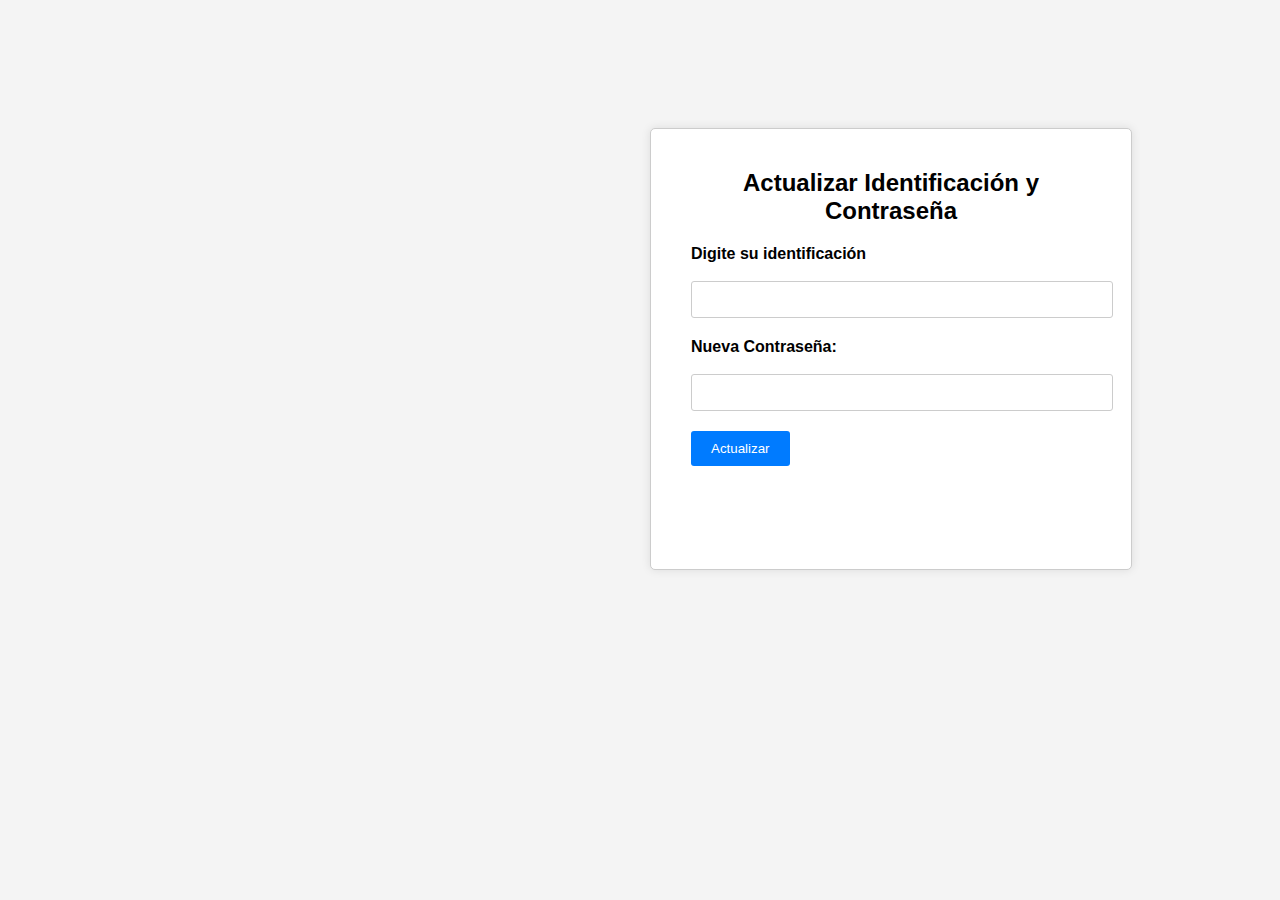
==== static/HTML/actualizar.html @ c554ef34 "actualizar pero malo" ====
<!DOCTYPE html>
<html lang="es">

<head>
    <meta charset="UTF-8">
    <meta name="viewport" content="width=device-width, initial-scale=1.0">
    <title>Actualizar Identificación y Contraseña</title>
    <link rel="stylesheet" href="../CSS/estilosA.css">
</head>

<body>
    <div class="container">
        <h2>Actualizar Identificación y Contraseña</h2>
        <form action="/update_idpas" method="post">

            <div class="form-group">
                <label for="identificacion"> Digite su identificación</label> <br>
                <input type="number" id="identificacion" name="identificacion" required>
            </div>

            <div class="form-group">
                <label for="nueva_contraseña">Nueva Contraseña:</label> <br>
                <input type="password" id="contraseña" name="nueva_contraseña" required>
            </div>

            <div class="form-group">
                <button type="submit">Actualizar</button>
            </div>

        </form>
    </div>
</body>

</html>
---- static/CSS/estilosA.css ----
body {
    font-family: Arial, sans-serif;
    background-color: #f4f4f4;
    margin: 0;
    padding: 0;
}

.container {
    margin-top: 10%;
    margin-left: 650px;
    max-width: 400px;
    height: 400px;
    padding: 20px 40px;
    background-color: #fff;
    border: 1px solid #ccc;
    box-shadow: 0 0 10px rgba(0, 0, 0, 0.1);
    border-radius: 5px;
}

.container h2 {
    text-align: center;
}

.form-group {
    margin-bottom: 20px;
}

.form-group label {
    display: block;
    font-weight: bold;
}

.form-group input[type="number"],
.form-group input[type="password"] {
    width: 100%;
    padding: 10px;
    border: 1px solid #ccc;
    border-radius: 3px;
}

.form-group button {
    background-color: #007bff;
    color: #fff;
    border: none;
    padding: 10px 20px;
    border-radius: 3px;
    cursor: pointer;
}

.form-group button:hover {
    background-color: #0056b3;
}
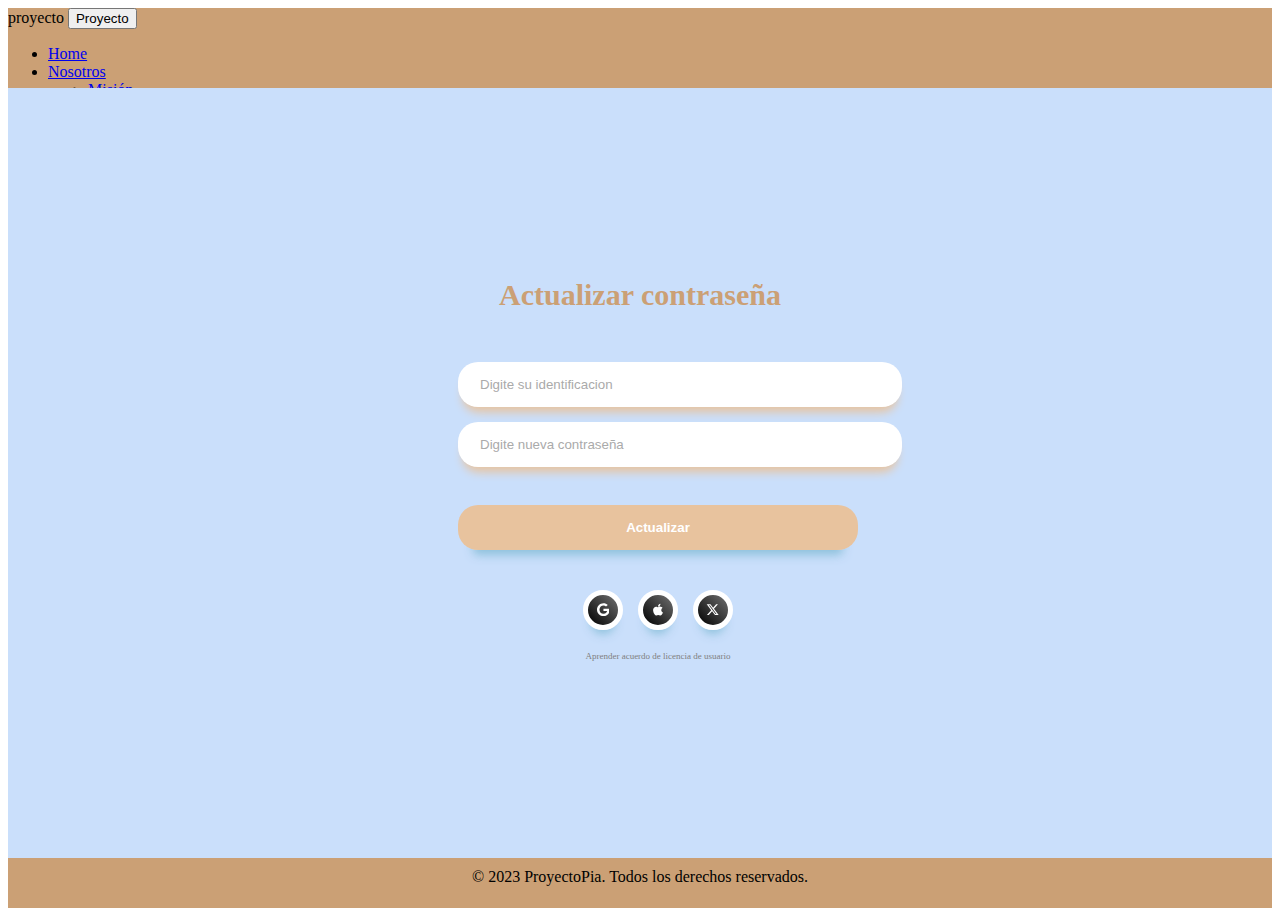
==== commit a4f0d714: "modificaciones estilos" ====
--- a/static/HTML/actualizar.html
+++ b/static/HTML/actualizar.html
@@ -4,31 +4,118 @@
 <head>
     <meta charset="UTF-8">
     <meta name="viewport" content="width=device-width, initial-scale=1.0">
-    <title>Actualizar Identificación y Contraseña</title>
-    <link rel="stylesheet" href="../CSS/estilosA.css">
+    <title>Actualizar Contraseña</title>
+    <link rel="stylesheet" href="/static/CSS/estilos.css">
+    <link href="https://cdn.jsdelivr.net/npm/bootstrap@5.3.1/dist/css/bootstrap.min.css" rel="stylesheet" integrity="sha384-4bw+/aepP/YC94hEpVNVgiZdgIC5+VKNBQNGCHeKRQN+PtmoHDEXuppvnDJzQIu9" crossorigin="anonymous">
 </head>
 
-<body>
-    <div class="container">
-        <h2>Actualizar Identificación y Contraseña</h2>
-        <form action="/update_idpas" method="post">
+<body class="grid-container">
 
-            <div class="form-group">
-                <label for="identificacion"> Digite su identificación</label> <br>
-                <input type="number" id="identificacion" name="identificacion" required>
+    <header class="header">
+
+        <nav class="navbar navbar-expand-lg" style="background-color: #cba075;
+    height: 80px;
+    ">
+
+            <div class="container-fluid">
+                <a class="navbar-brand">Proyecto</a>
+                <button class="navbar-toggler" type="button" data-bs-toggle="collapse" data-bs-target="#navbarSupportedContent" aria-controls="navbarSupportedContent" aria-expanded="false" aria-label="Toggle navigation">
+            <span class="navbar-toggler-icon">Proyecto</span>
+          </button>
+
+
+                <div class="collapse navbar-collapse" id="navbarSupportedContent">
+                    <ul class="navbar-nav me-auto mb-2 mb-lg-0">
+                        <li class="nav-item">
+                            <a class="nav-link active" aria-current="page" href="/static/index.html">Home</a>
+                        </li>
+
+
+                        <li class="nav-item dropdown">
+                            <a class="nav-link dropdown-toggle" href="#" role="button" data-bs-toggle="dropdown" aria-expanded="false">
+                                Nosotros
+                            </a>
+                            <ul class="dropdown-menu">
+                                <li><a class="dropdown-item" href="../static/HTML/mision.HTML">Misión</a></li>
+                                <li><a class="dropdown-item" href="../static/HTML/vision.html">Visión</a></li>
+
+
+                            </ul>
+                        </li>
+                        <li class="nav-item dropdown">
+                            <a class="nav-link dropdown-toggle" href="#" role="button" data-bs-toggle="dropdown" aria-expanded="false">
+                                Usuarios
+                            </a>
+                            <ul class="dropdown-menu">
+                                <li><a class="dropdown-item" href="../static/HTML/registrar.html">Registro admin</a></li>
+                                <li><a class="dropdown-item" href="../static/HTML/registroE.html">Registro de estudiante</a></li>
+                                <li>
+                                    <a class="dropdown-item" href=""></a>
+                                </li>
+                                <li><a class="dropdown-item" href="../static/HTML/inicioSA.html">Inicio de sesión admin</a></li>
+                            </ul>
+                        </li>
+                    </ul>
+                    <form class="d-flex" role="search" method="post">
+                        <img src="../IMG/logojose.jpg" id="logoJ" alt="">
+                    </form>
+                </div>
             </div>
 
-            <div class="form-group">
-                <label for="nueva_contraseña">Nueva Contraseña:</label> <br>
-                <input type="password" id="contraseña" name="nueva_contraseña" required>
-            </div>
+        </nav>
 
-            <div class="form-group">
-                <button type="submit">Actualizar</button>
-            </div>
+    </header>
 
-        </form>
-    </div>
+    <main id="main">
+
+
+        <div class="container">
+            <div class="headingAI">Actualizar contraseña</div>
+            <form method="post" action="/update" class="form">
+
+                <input required="" class="input" type="number" name="identificacion" id="id" placeholder="Digite su identificacion">
+
+                <input required="" class="input" type="password" name="nueva_contraseña" id="pas" placeholder="Digite nueva contraseña"> <br><br>
+
+                <input class="login-button" type="submit" value="Actualizar">
+                <div class="social-account-container">
+                    <div class="social-accounts">
+                        <button class="social-button google">
+            <svg class="svg" xmlns="http://www.w3.org/2000/svg" height="1em" viewBox="0 0 488 512">
+              <path d="M488 261.8C488 403.3 391.1 504 248 504 110.8 504 0 393.2 0 256S110.8 8 248 8c66.8 0 123 24.5 166.3 64.9l-67.5 64.9C258.5 52.6 94.3 116.6 94.3 256c0 86.5 69.1 156.6 153.7 156.6 98.2 0 135-70.4 140.8-106.9H248v-85.3h236.1c2.3 12.7 3.9 24.9 3.9 41.4z"></path>
+            </svg></button>
+                        <button class="social-button apple">
+            <svg class="svg" xmlns="http://www.w3.org/2000/svg" height="1em" viewBox="0 0 384 512">
+              <path d="M318.7 268.7c-.2-36.7 16.4-64.4 50-84.8-18.8-26.9-47.2-41.7-84.7-44.6-35.5-2.8-74.3 20.7-88.5 20.7-15 0-49.4-19.7-76.4-19.7C63.3 141.2 4 184.8 4 273.5q0 39.3 14.4 81.2c12.8 36.7 59 126.7 107.2 125.2 25.2-.6 43-17.9 75.8-17.9 31.8 0 48.3 17.9 76.4 17.9 48.6-.7 90.4-82.5 102.6-119.3-65.2-30.7-61.7-90-61.7-91.9zm-56.6-164.2c27.3-32.4 24.8-61.9 24-72.5-24.1 1.4-52 16.4-67.9 34.9-17.5 19.8-27.8 44.3-25.6 71.9 26.1 2 49.9-11.4 69.5-34.3z"></path>
+            </svg>
+          </button>
+                        <button class="social-button twitter">
+            <svg class="svg" xmlns="http://www.w3.org/2000/svg" height="1em" viewBox="0 0 512 512">
+              <path d="M389.2 48h70.6L305.6 224.2 487 464H345L233.7 318.6 106.5 464H35.8L200.7 275.5 26.8 48H172.4L272.9 180.9 389.2 48zM364.4 421.8h39.1L151.1 88h-42L364.4 421.8z"></path>
+            </svg>
+          </button>
+                    </div>
+                </div>
+                <span class="agreement"><a href="#">Aprender acuerdo de licencia de usuario</a></span>
+            </form>
+        </div>
+
+    </main>
+
+
+
+    <footer id="footer">
+
+        <div class="copyright">
+            &copy; 2023 ProyectoPia. Todos los derechos reservados.
+        </div>
+
+    </footer>
+
+    <script src="https://cdn.jsdelivr.net/npm/bootstrap@5.3.1/dist/js/bootstrap.bundle.min.js" integrity="sha384-HwwvtgBNo3bZJJLYd8oVXjrBZt8cqVSpeBNS5n7C8IVInixGAoxmnlMuBnhbgrkm" crossorigin="anonymous"></script>
+
+
 </body>
 
+
 </html>--- a/static/CSS/estilos.css
+++ b/static/CSS/estilos.css
@@ -0,0 +1,224 @@
+html {
+    height: 100%;
+}
+
+body {
+    min-height: 100%;
+}
+
+.header {
+    grid-area: header;
+}
+
+#main {
+    background-color: #cadffb;
+}
+
+#pae-img {
+    margin-left: 20%;
+    margin-top: 7%;
+}
+
+#logoJ {
+    margin-right: 50px;
+    height: 75px;
+}
+
+#QR {
+    width: 25%;
+    height: 50%;
+    margin-top: 12%;
+    margin-left: 37%;
+}
+
+#footer {
+    grid-area: footer;
+    background-color: #cba075;
+}
+
+footer {
+    color: black;
+    text-align: center;
+    padding: 10px 0;
+}
+
+.copyright {
+    font-size: 16px;
+}
+
+.grid-container {
+    display: grid;
+    gap: 10px;
+    grid-template: "header" 80px "main" auto "footer" 50px;
+}
+
+
+/*responsive de tablet*/
+
+@media(min-width: 600px) and (max-width: 899px) {
+    .grid-container {
+        display: grid;
+        gap: 10px;
+        grid-template: "header header" 80px "main main" auto 920px "footer footer" 50px / 200px auto;
+    }
+}
+
+
+/*responsive de pc*/
+
+@media(min-width: 900px) and (max-width: 2000px) {
+    .grid-container {
+        display: grid;
+        gap: 0px;
+        grid-template: "header header header" 80px "main main main" auto 1920px "footer footer footer" 80px / 200px auto 200px;
+    }
+}
+
+
+/*inicio registro*/
+
+.heading {
+    margin-top: 140px;
+    text-align: center;
+    font-weight: 900;
+    font-size: 30px;
+    color: #cba075;
+}
+
+.headingAI {
+    margin-top: 190px;
+    text-align: center;
+    font-weight: 900;
+    font-size: 30px;
+    color: #cba075;
+}
+
+.form {
+    margin-left: 450px;
+    width: 400px;
+    margin-top: 35px;
+}
+
+.form .input {
+    width: 100%;
+    background: white;
+    border: none;
+    padding: 15px 20px;
+    border-radius: 20px;
+    margin-top: 15px;
+    box-shadow: #e8c39e 0px 10px 10px -5px;
+    border-inline: 2px solid transparent;
+}
+
+.form .input::-moz-placeholder {
+    color: rgb(170, 170, 170);
+}
+
+.form .input::placeholder {
+    color: rgb(170, 170, 170);
+}
+
+.form .input:focus {
+    outline: none;
+    border-inline: 2px solid #e8c39e;
+}
+
+.form .forgot-password {
+    display: block;
+    margin-top: 10px;
+    margin-left: 10px;
+}
+
+.form .forgot-password a {
+    font-size: 11px;
+    color: grey;
+    text-decoration: none;
+}
+
+.form .login-button {
+    display: block;
+    width: 100%;
+    font-weight: bold;
+    background: linear-gradient(45deg, #e8c39e 0%, #e8c39e 100%);
+    color: white;
+    padding-block: 15px;
+    margin: 20px auto;
+    border-radius: 20px;
+    box-shadow: rgba(133, 189, 215, 0.8784313725) 0px 20px 10px -15px;
+    border: none;
+    transition: all 0.2s ease-in-out;
+}
+
+.form .login-button:hover {
+    transform: scale(1.03);
+    box-shadow: rgba(133, 189, 215, 0.8784313725) 0px 23px 10px -20px;
+}
+
+.form .login-button:active {
+    transform: scale(0.95);
+    box-shadow: rgba(133, 189, 215, 0.8784313725) 0px 15px 10px -10px;
+}
+
+.form .social-account-container {
+    margin-top: 40px;
+}
+
+.form .social-account-container .title {
+    display: block;
+    text-align: center;
+    font-size: 10px;
+    color: rgb(170, 170, 170);
+}
+
+.form .social-account-container .social-accounts {
+    width: 100%;
+    display: flex;
+    justify-content: center;
+    gap: 15px;
+    margin-top: 10px;
+}
+
+.form .social-account-container .social-accounts .social-button {
+    background: linear-gradient(45deg, rgb(0, 0, 0) 0%, rgb(112, 112, 112) 100%);
+    border: 5px solid white;
+    padding: 5px;
+    border-radius: 50%;
+    width: 40px;
+    aspect-ratio: 1;
+    display: grid;
+    place-content: center;
+    box-shadow: rgba(133, 189, 215, 0.8784313725) 0px 12px 10px -8px;
+    transition: all 0.2s ease-in-out;
+}
+
+.form .social-account-container .social-accounts .social-button .svg {
+    fill: white;
+    margin: auto;
+}
+
+.form .social-account-container .social-accounts .social-button:hover {
+    transform: scale(1.2);
+}
+
+.form .social-account-container .social-accounts .social-button:active {
+    transform: scale(0.9);
+}
+
+.form .agreement {
+    display: block;
+    text-align: center;
+    margin-top: 15px;
+}
+
+.form .agreement a {
+    text-decoration: none;
+    color: gray;
+    font-size: 9px;
+}
+
+.navbar-brand {
+    cursor: pointer;
+    text-transform: lowercase;
+    transition: .3s ease all;
+    font-family: Bloogle
+}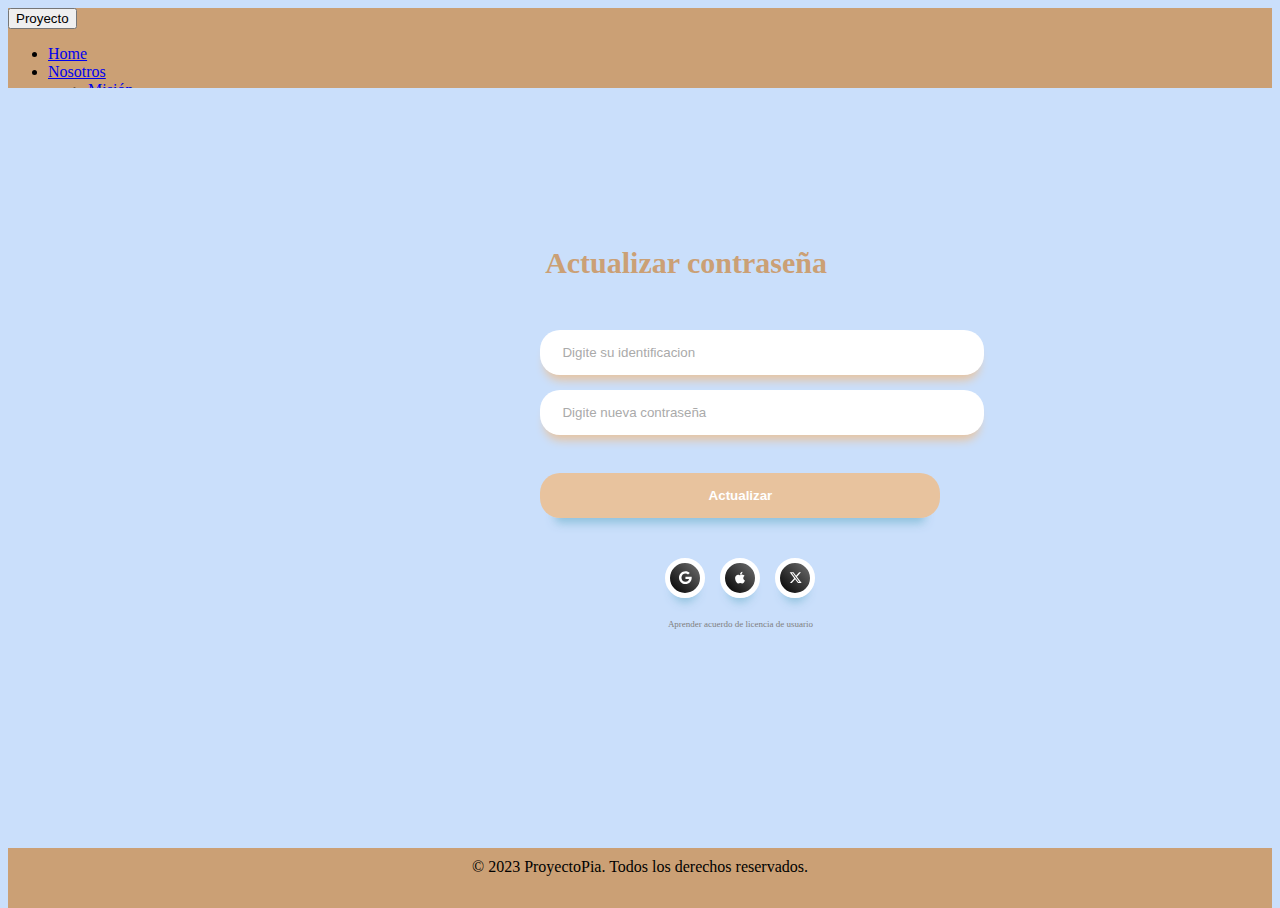
==== commit 8cf63dfd: "palabra proyecto borrada" ====
--- a/static/HTML/actualizar.html
+++ b/static/HTML/actualizar.html
@@ -18,7 +18,6 @@
     ">
 
             <div class="container-fluid">
-                <a class="navbar-brand">Proyecto</a>
                 <button class="navbar-toggler" type="button" data-bs-toggle="collapse" data-bs-target="#navbarSupportedContent" aria-controls="navbarSupportedContent" aria-expanded="false" aria-label="Toggle navigation">
             <span class="navbar-toggler-icon">Proyecto</span>
           </button>
--- a/static/CSS/estilos.css
+++ b/static/CSS/estilos.css
@@ -1,224 +1,237 @@
-html {
-    height: 100%;
-}
-
-body {
-    min-height: 100%;
-}
-
-.header {
-    grid-area: header;
-}
-
-#main {
-    background-color: #cadffb;
-}
-
-#pae-img {
-    margin-left: 20%;
-    margin-top: 7%;
-}
-
-#logoJ {
-    margin-right: 50px;
-    height: 75px;
-}
-
-#QR {
-    width: 25%;
-    height: 50%;
-    margin-top: 12%;
-    margin-left: 37%;
-}
-
-#footer {
-    grid-area: footer;
-    background-color: #cba075;
-}
-
-footer {
-    color: black;
-    text-align: center;
-    padding: 10px 0;
-}
-
-.copyright {
-    font-size: 16px;
-}
-
-.grid-container {
-    display: grid;
-    gap: 10px;
-    grid-template: "header" 80px "main" auto "footer" 50px;
-}
-
-
-/*responsive de tablet*/
-
-@media(min-width: 600px) and (max-width: 899px) {
-    .grid-container {
-        display: grid;
-        gap: 10px;
-        grid-template: "header header" 80px "main main" auto 920px "footer footer" 50px / 200px auto;
-    }
-}
-
-
-/*responsive de pc*/
-
-@media(min-width: 900px) and (max-width: 2000px) {
-    .grid-container {
-        display: grid;
-        gap: 0px;
-        grid-template: "header header header" 80px "main main main" auto 1920px "footer footer footer" 80px / 200px auto 200px;
-    }
-}
-
-
-/*inicio registro*/
-
-.heading {
-    margin-top: 140px;
-    text-align: center;
-    font-weight: 900;
-    font-size: 30px;
-    color: #cba075;
-}
-
-.headingAI {
-    margin-top: 190px;
-    text-align: center;
-    font-weight: 900;
-    font-size: 30px;
-    color: #cba075;
-}
-
-.form {
-    margin-left: 450px;
-    width: 400px;
-    margin-top: 35px;
-}
-
-.form .input {
-    width: 100%;
-    background: white;
-    border: none;
-    padding: 15px 20px;
-    border-radius: 20px;
-    margin-top: 15px;
-    box-shadow: #e8c39e 0px 10px 10px -5px;
-    border-inline: 2px solid transparent;
-}
-
-.form .input::-moz-placeholder {
-    color: rgb(170, 170, 170);
-}
-
-.form .input::placeholder {
-    color: rgb(170, 170, 170);
-}
-
-.form .input:focus {
-    outline: none;
-    border-inline: 2px solid #e8c39e;
-}
-
-.form .forgot-password {
-    display: block;
-    margin-top: 10px;
-    margin-left: 10px;
-}
-
-.form .forgot-password a {
-    font-size: 11px;
-    color: grey;
-    text-decoration: none;
-}
-
-.form .login-button {
-    display: block;
-    width: 100%;
-    font-weight: bold;
-    background: linear-gradient(45deg, #e8c39e 0%, #e8c39e 100%);
-    color: white;
-    padding-block: 15px;
-    margin: 20px auto;
-    border-radius: 20px;
-    box-shadow: rgba(133, 189, 215, 0.8784313725) 0px 20px 10px -15px;
-    border: none;
-    transition: all 0.2s ease-in-out;
-}
-
-.form .login-button:hover {
-    transform: scale(1.03);
-    box-shadow: rgba(133, 189, 215, 0.8784313725) 0px 23px 10px -20px;
-}
-
-.form .login-button:active {
-    transform: scale(0.95);
-    box-shadow: rgba(133, 189, 215, 0.8784313725) 0px 15px 10px -10px;
-}
-
-.form .social-account-container {
-    margin-top: 40px;
-}
-
-.form .social-account-container .title {
-    display: block;
-    text-align: center;
-    font-size: 10px;
-    color: rgb(170, 170, 170);
-}
-
-.form .social-account-container .social-accounts {
-    width: 100%;
-    display: flex;
-    justify-content: center;
-    gap: 15px;
-    margin-top: 10px;
-}
-
-.form .social-account-container .social-accounts .social-button {
-    background: linear-gradient(45deg, rgb(0, 0, 0) 0%, rgb(112, 112, 112) 100%);
-    border: 5px solid white;
-    padding: 5px;
-    border-radius: 50%;
-    width: 40px;
-    aspect-ratio: 1;
-    display: grid;
-    place-content: center;
-    box-shadow: rgba(133, 189, 215, 0.8784313725) 0px 12px 10px -8px;
-    transition: all 0.2s ease-in-out;
-}
-
-.form .social-account-container .social-accounts .social-button .svg {
-    fill: white;
-    margin: auto;
-}
-
-.form .social-account-container .social-accounts .social-button:hover {
-    transform: scale(1.2);
-}
-
-.form .social-account-container .social-accounts .social-button:active {
-    transform: scale(0.9);
-}
-
-.form .agreement {
-    display: block;
-    text-align: center;
-    margin-top: 15px;
-}
-
-.form .agreement a {
-    text-decoration: none;
-    color: gray;
-    font-size: 9px;
-}
-
-.navbar-brand {
-    cursor: pointer;
-    text-transform: lowercase;
-    transition: .3s ease all;
-    font-family: Bloogle
-}+        html {
+            height: 100%;
+        }
+        
+        body {
+            min-height: 100%;
+        }
+        
+        .header {
+            grid-area: header;
+        }
+        
+        .grid-container {
+            background-color: #cadffb;
+        }
+        
+        #main {
+            background-color: #cadffb;
+        }
+        
+        #pae-img {
+            margin-left: 25%;
+            margin-top: 10%;
+        }
+        
+        #logoJ {
+            margin-right: 50px;
+            height: 75px;
+        }
+        
+        #QR {
+            width: 25%;
+            height: 50%;
+            margin-top: 12%;
+            margin-left: 37%;
+        }
+        
+        #footer {
+            grid-area: footer;
+            background-color: #cba075;
+        }
+        
+        footer {
+            color: black;
+            text-align: center;
+            padding: 10px 0;
+        }
+        
+        .copyright {
+            font-size: 16px;
+        }
+        
+        .grid-container {
+            display: grid;
+            gap: 10px;
+            grid-template: "header" 80px "main" auto "footer" 50px;
+        }
+        /*responsive de tablet*/
+        
+        @media(min-width: 600px) and (max-width: 899px) {
+            .grid-container {
+                display: grid;
+                gap: 10px;
+                grid-template-areas: "header header" "main main" "footer footer";
+                grid-template-columns: 200px 1fr
+            }
+        }
+        /*responsive de pc*/
+        
+        @media(min-width: 900px) and (max-width: 2000px) {
+            .grid-container {
+                display: grid;
+                gap: 0px;
+                grid-template: "header header" 80px "main main" auto "footer footer" 60px;
+            }
+        }
+        /*listado*/
+        
+        #titulo-listado {
+            margin-left: 63%;
+            margin-top: 20%;
+            text-align: center;
+        }
+        
+        .table {
+            margin-left: 30%;
+            margin-top: 5%;
+        }
+        /*inicio registro*/
+        
+        .heading {
+            margin-left: 63%;
+            margin-top: 140px;
+            text-align: center;
+            font-weight: 900;
+            font-size: 30px;
+            color: #cba075;
+        }
+        
+        .headingAI {
+            margin-left: 63%;
+            margin-top: 19%;
+            text-align: center;
+            font-weight: 900;
+            font-size: 30px;
+            color: #cba075;
+        }
+        
+        .form {
+            margin-left: 64%;
+            width: 400px;
+            margin-top: 35px;
+        }
+        
+        .form .input {
+            width: 100%;
+            background: white;
+            border: none;
+            padding: 15px 20px;
+            border-radius: 20px;
+            margin-top: 15px;
+            box-shadow: #e8c39e 0px 10px 10px -5px;
+            border-inline: 2px solid transparent;
+        }
+        
+        .form .input::-moz-placeholder {
+            color: rgb(170, 170, 170);
+        }
+        
+        .form .input::placeholder {
+            color: rgb(170, 170, 170);
+        }
+        
+        .form .input:focus {
+            outline: none;
+            border-inline: 2px solid #e8c39e;
+        }
+        
+        .form .forgot-password {
+            display: block;
+            margin-top: 10px;
+            margin-left: 10px;
+        }
+        
+        .form .forgot-password a {
+            font-size: 11px;
+            color: grey;
+            text-decoration: none;
+        }
+        
+        .form .login-button {
+            display: block;
+            width: 100%;
+            font-weight: bold;
+            background: linear-gradient(45deg, #e8c39e 0%, #e8c39e 100%);
+            color: white;
+            padding-block: 15px;
+            margin: 20px auto;
+            border-radius: 20px;
+            box-shadow: rgba(133, 189, 215, 0.8784313725) 0px 20px 10px -15px;
+            border: none;
+            transition: all 0.2s ease-in-out;
+        }
+        
+        .form .login-button:hover {
+            transform: scale(1.03);
+            box-shadow: rgba(133, 189, 215, 0.8784313725) 0px 23px 10px -20px;
+        }
+        
+        .form .login-button:active {
+            transform: scale(0.95);
+            box-shadow: rgba(133, 189, 215, 0.8784313725) 0px 15px 10px -10px;
+        }
+        
+        .form .social-account-container {
+            margin-top: 40px;
+        }
+        
+        .form .social-account-container .title {
+            display: block;
+            text-align: center;
+            font-size: 10px;
+            color: rgb(170, 170, 170);
+        }
+        
+        .form .social-account-container .social-accounts {
+            width: 100%;
+            display: flex;
+            justify-content: center;
+            gap: 15px;
+            margin-top: 10px;
+        }
+        
+        .form .social-account-container .social-accounts .social-button {
+            background: linear-gradient(45deg, rgb(0, 0, 0) 0%, rgb(112, 112, 112) 100%);
+            border: 5px solid white;
+            padding: 5px;
+            border-radius: 50%;
+            width: 40px;
+            aspect-ratio: 1;
+            display: grid;
+            place-content: center;
+            box-shadow: rgba(133, 189, 215, 0.8784313725) 0px 12px 10px -8px;
+            transition: all 0.2s ease-in-out;
+        }
+        
+        .form .social-account-container .social-accounts .social-button .svg {
+            fill: white;
+            margin: auto;
+        }
+        
+        .form .social-account-container .social-accounts .social-button:hover {
+            transform: scale(1.2);
+        }
+        
+        .form .social-account-container .social-accounts .social-button:active {
+            transform: scale(0.9);
+        }
+        
+        .form .agreement {
+            display: block;
+            text-align: center;
+            margin-top: 15px;
+        }
+        
+        .form .agreement a {
+            text-decoration: none;
+            color: gray;
+            font-size: 9px;
+        }
+        
+        .navbar-brand {
+            cursor: pointer;
+            text-transform: lowercase;
+            transition: .3s ease all;
+            font-family: Bloogle
+        }